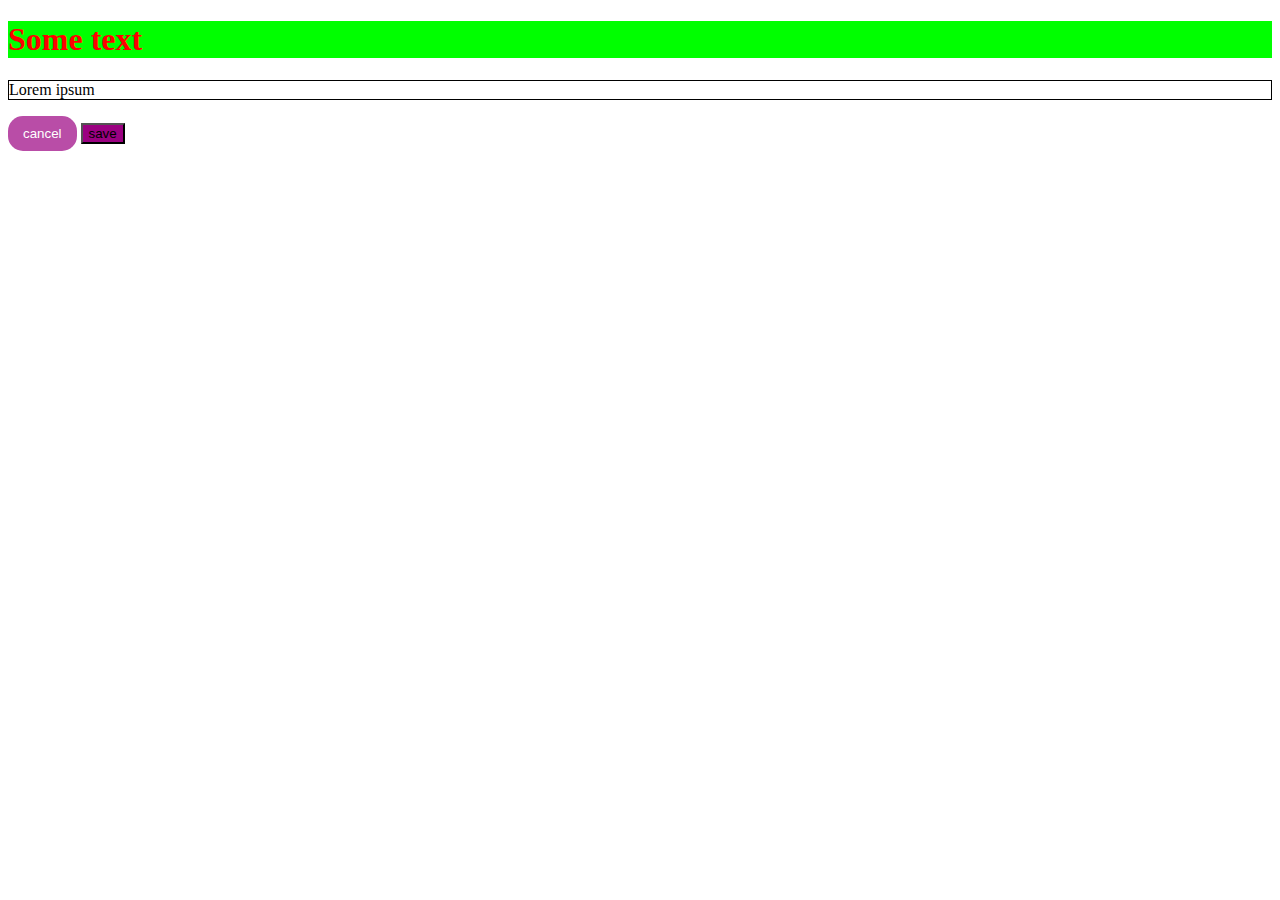
==== 14.04.2016/sass/index.html @ 2d0eaf33 "16-04_test" ====
<!DOCTYPE HTML>
<html>
 <head>
    <title>Sass + compass</title>
    <meta charset="utf-8">
    <link rel="stylesheet" type='text/css' href="css/style.css">
 </head>
 <body>
    <h1>Some text</h1>
    <p class="text">Lorem ipsum</p>
    <input type="button" class="cancel" value="cancel"/>
    <input type="button" class="save" value="save"/>
 </body>
</html>
---- 14.04.2016/sass/css/style.css ----
/* line 7, ../sass/_main_style.scss */
.cancel {
  background: rgba(155, 1, 129, 0.7);
  color: #FFFFFF;
  border: none;
  border-radius: 15px;
  padding: 10px 15px;
}

/* line 14, ../sass/_main_style.scss */
.save {
  @exend .cancel;
  background: #9b0181;
}

/* line 18, ../sass/_main_style.scss */
button {
  color: green;
}

/*@function grid-width($n){
	@return $n*$grid-width+($n - 2)*$gutter-width;
}
*/
/*.text{
	outline: 1px solid black;
	width: grid-width(5);
}
*/
/* line 54, ../sass/_main_style.scss */
h1 {
  /*@include large-text;
  @include blue-border(blue, 5px);*/
  color: #ff0000;
  background-color: #00ff00;
  border-color: #0000ff;
}

/* line 59, ../sass/_main_style.scss */
P {
  /*@include blue-border(blue);*/
  border: 1px solid;
}

/* line 66, ../sass/_main_style.scss */
.item-1 {
  width: 2em;
}

/* line 66, ../sass/_main_style.scss */
.item-2 {
  width: 4em;
}

/* line 66, ../sass/_main_style.scss */
.item-3 {
  width: 6em;
}

/* line 69, ../sass/_main_style.scss */
.item-6 {
  width: 12em;
}

/* line 69, ../sass/_main_style.scss */
.item-4 {
  width: 8em;
}

/* line 69, ../sass/_main_style.scss */
.item-2 {
  width: 4em;
}
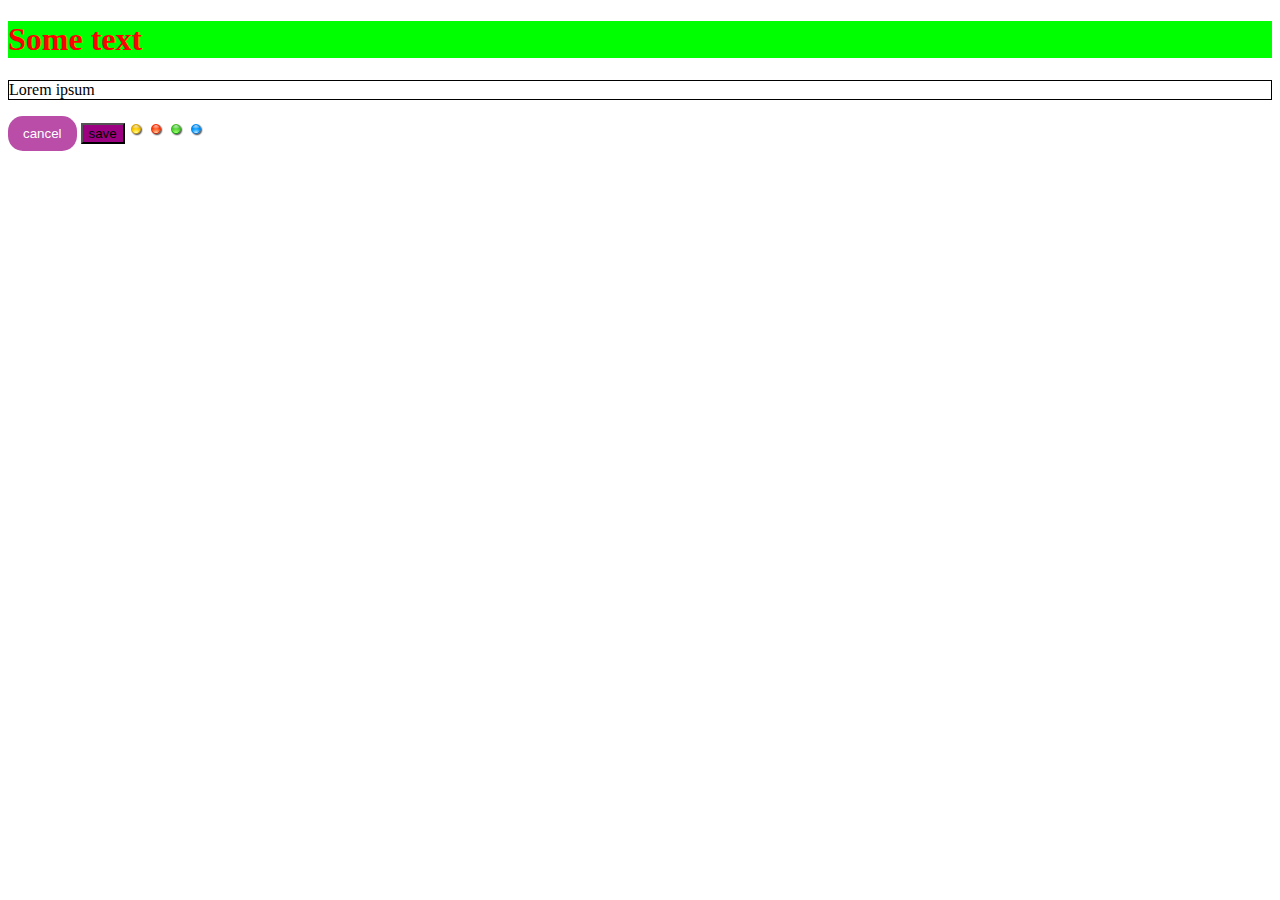
==== commit 8836b281: "sass" ====
--- a/14.04.2016/sass/index.html
+++ b/14.04.2016/sass/index.html
@@ -10,5 +10,10 @@
     <p class="text">Lorem ipsum</p>
     <input type="button" class="cancel" value="cancel"/>
     <input type="button" class="save" value="save"/>
+	<span class="gray-icon"></span>
+	<span class="yellow-icon"></span>
+	<span class="red-icon"></span>
+	<span class="green-icon"></span>
+	<span class="blue-icon"></span>
  </body>
 </html>--- a/14.04.2016/sass/css/style.css
+++ b/14.04.2016/sass/css/style.css
@@ -71,3 +71,63 @@
 .item-2 {
   width: 4em;
 }
+
+/* line 73, ../sass/_main_style.scss */
+.monday-icon {
+  background-image: url("/images/monday.png");
+}
+
+/* line 73, ../sass/_main_style.scss */
+.tuesday-icon {
+  background-image: url("/images/tuesday.png");
+}
+
+/* line 73, ../sass/_main_style.scss */
+.wednesday-icon {
+  background-image: url("/images/wednesday.png");
+}
+
+/* line 73, ../sass/_main_style.scss */
+.thursday-icon {
+  background-image: url("/images/thursday.png");
+}
+
+/* line 77, ../sass/_main_style.scss */
+.grey-icon {
+  background: url(../images/sprite.png) 0px 0px no-repeat;
+  display: inline-block;
+  width: 16px;
+  height: 16px;
+}
+
+/* line 77, ../sass/_main_style.scss */
+.yellow-icon {
+  background: url(../images/sprite.png) -16px 0px no-repeat;
+  display: inline-block;
+  width: 16px;
+  height: 16px;
+}
+
+/* line 77, ../sass/_main_style.scss */
+.red-icon {
+  background: url(../images/sprite.png) -32px 0px no-repeat;
+  display: inline-block;
+  width: 16px;
+  height: 16px;
+}
+
+/* line 77, ../sass/_main_style.scss */
+.green-icon {
+  background: url(../images/sprite.png) -48px 0px no-repeat;
+  display: inline-block;
+  width: 16px;
+  height: 16px;
+}
+
+/* line 77, ../sass/_main_style.scss */
+.blue-icon {
+  background: url(../images/sprite.png) -64px 0px no-repeat;
+  display: inline-block;
+  width: 16px;
+  height: 16px;
+}
